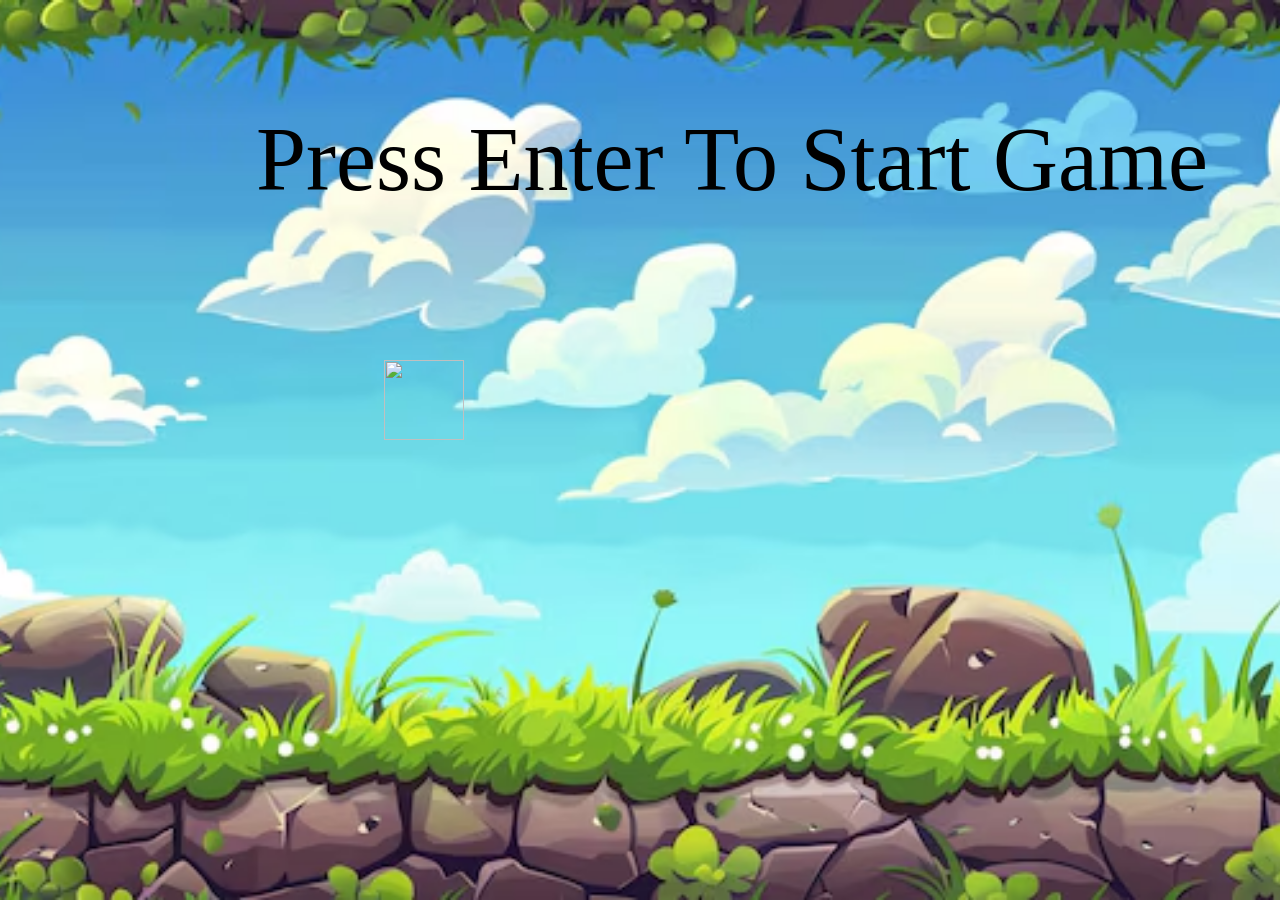
==== index.html @ 36909b4f "Refactor index.html for Flappy Bird game Updated HTML structure and modified image sources." ====
<!DOCTYPE html>
<html>
  <head>
    <link rel="icon" type="image/png" href="favicon.ico">
    <title>Flappy Bird</title>
    <link rel="stylesheet" href="test.css">
  </head>
  <body>  
    <div class="background"></div>
    <img class="bird" src="Bird.png">
    <div class="message">Press Enter To Start Game</div>
    <div class="score">
      <span class="score_title"></span>
      <span class="score_val"></span>
    </div>
    <script src="test.js"></script>
  </body>
</html>
---- test.css ----
* {
    margin: 0;
    padding: 0;
    box-sizing: border-box;
  }
  
  body {
    height: 100vh;
    width: 100vw;
  }
  
  .background {
    height: 100vh;
    width: 100vw;
    background-image: url(bg\ bird2);
    background-size: cover;
    background-position: center;
    background-repeat: no-repeat;
  }
  
  .bird {
    height: 80px;
    width: 80px;
    position: fixed;
    top: 40vh;
    left: 30vw;
    z-index: 100;
  }
  
  .pipe_sprite {
    position: fixed;
    top: 40vh;
    left: 100vw;
    height: 70vh;
    width: 6vw;
    background-color: green;
  }
  
  .message {
    position: fixed;
    z-index: 10;
    height: 10vh;
    font-size: 10vh;
    font-weight: 100;
    color: black;
    top: 12vh;
    left: 20vw;
    text-align: center;
  }
  
  .score {
    position: fixed;
    z-index: 10;
    height: 10vh;
    font-size: 10vh;
    font-weight: 100;
    color: black;
    top: 0;
    left: 0;
  }
  
  .score_val {
    color: gold;
  }
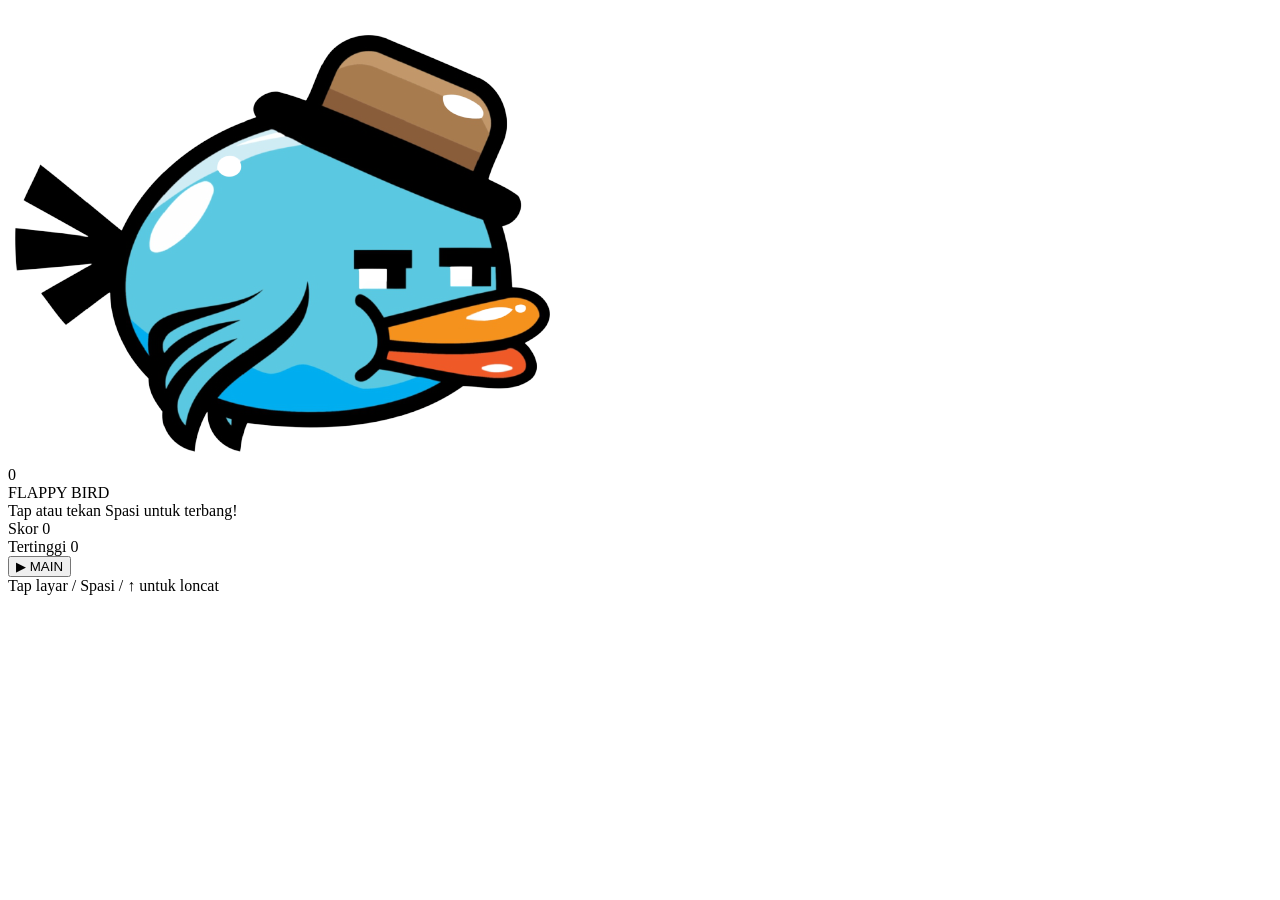
==== commit acd1b3a8: "Update index.html" ====
--- a/index.html
+++ b/index.html
@@ -1,18 +1,42 @@
 <!DOCTYPE html>
-<html>
+<html lang="id">
   <head>
-    <link rel="icon" type="image/png" href="favicon.ico">
+    <meta charset="UTF-8" />
+    <meta name="viewport" content="width=device-width, initial-scale=1.0, user-scalable=no" />
     <title>Flappy Bird</title>
-    <link rel="stylesheet" href="test.css">
+    <link rel="stylesheet" href="tes.css" />
   </head>
-  <body>  
-    <div class="background"></div>
-    <img class="bird" src="Bird.png">
-    <div class="message">Press Enter To Start Game</div>
-    <div class="score">
-      <span class="score_title"></span>
-      <span class="score_val"></span>
+  <body>
+    <div id="game-root">
+      <div id="bg"></div>
+      <div id="ground"></div>
+      <div id="bird-container">
+        <img id="bird-img" src="Bird-2.png" alt="bird" />
+      </div>
+      <div id="score-display">
+        <div id="score-num">0</div>
+      </div>
+      <div id="flash"></div>
+      <div id="overlay">
+        <div id="panel">
+          <div id="medal"></div>
+          <div id="panel-title">FLAPPY BIRD</div>
+          <div id="panel-sub">Tap atau tekan Spasi untuk terbang!</div>
+          <div id="score-rows">
+            <div class="score-row">
+              <span class="score-label">Skor</span>
+              <span class="score-value" id="cur-score-val">0</span>
+            </div>
+            <div class="score-row">
+              <span class="score-label">Tertinggi</span>
+              <span class="score-value gold" id="high-score-val">0</span>
+            </div>
+          </div>
+          <button id="play-btn">▶  MAIN</button>
+        </div>
+        <div id="hint">Tap layar / Spasi / ↑ untuk loncat</div>
+      </div>
     </div>
-    <script src="test.js"></script>
+    <script src="game.js"></script>
   </body>
 </html>
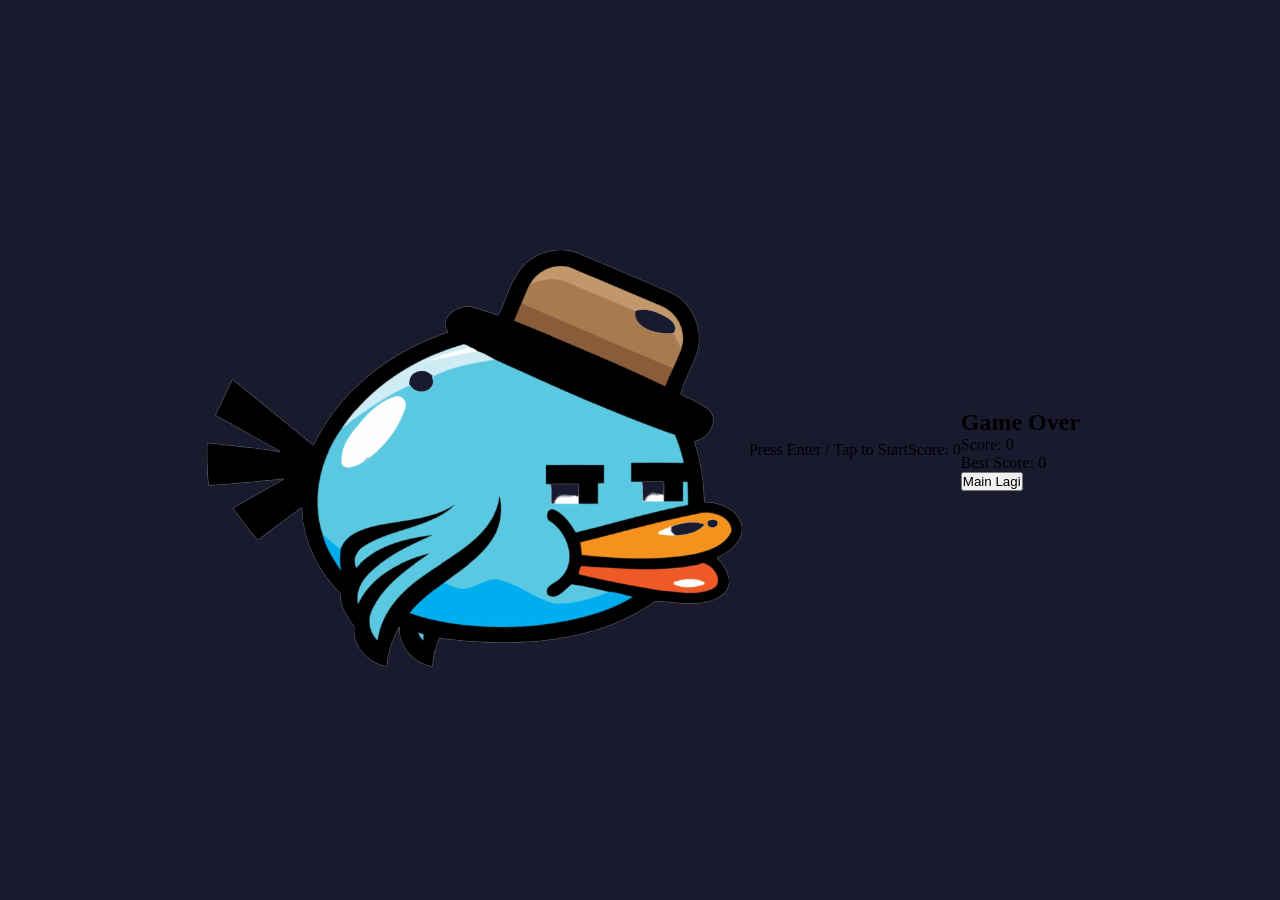
==== commit 95f93852: "Update index.html" ====
--- a/index.html
+++ b/index.html
@@ -1,42 +1,36 @@
 <!DOCTYPE html>
 <html lang="id">
   <head>
-    <meta charset="UTF-8" />
-    <meta name="viewport" content="width=device-width, initial-scale=1.0, user-scalable=no" />
+    <meta charset="UTF-8">
+    <!-- Meta viewport wajib supaya responsive di HP -->
+    <meta name="viewport" content="width=device-width, initial-scale=1.0, maximum-scale=1.0, user-scalable=no">
+    <link rel="icon" type="image/png" href="favicon.ico">
     <title>Flappy Bird</title>
-    <link rel="stylesheet" href="tes.css" />
+    <link rel="stylesheet" href="test.css">
   </head>
-  <body>
-    <div id="game-root">
-      <div id="bg"></div>
-      <div id="ground"></div>
-      <div id="bird-container">
-        <img id="bird-img" src="Bird-2.png" alt="bird" />
+  <body>  
+    <div class="background"></div>
+    <img class="bird" src="Bird-2.png" alt="Bird">
+    
+    <!-- Pesan Awal -->
+    <div class="message">Press Enter / Tap to Start</div>
+    
+    <!-- Skor Realtime saat main -->
+    <div class="score">
+      <span class="score_title">Score: </span>
+      <span class="score_val">0</span>
+    </div>
+
+    <!-- Pop-up Game Over (Sembunyikan dulu pakai CSS) -->
+    <div class="game-over-screen" id="gameOverScreen">
+      <h2>Game Over</h2>
+      <div class="result-box">
+        <p>Score: <span id="currentScore">0</span></p>
+        <p>Best Score: <span id="bestScore">0</span></p>
       </div>
-      <div id="score-display">
-        <div id="score-num">0</div>
-      </div>
-      <div id="flash"></div>
-      <div id="overlay">
-        <div id="panel">
-          <div id="medal"></div>
-          <div id="panel-title">FLAPPY BIRD</div>
-          <div id="panel-sub">Tap atau tekan Spasi untuk terbang!</div>
-          <div id="score-rows">
-            <div class="score-row">
-              <span class="score-label">Skor</span>
-              <span class="score-value" id="cur-score-val">0</span>
-            </div>
-            <div class="score-row">
-              <span class="score-label">Tertinggi</span>
-              <span class="score-value gold" id="high-score-val">0</span>
-            </div>
-          </div>
-          <button id="play-btn">▶  MAIN</button>
-        </div>
-        <div id="hint">Tap layar / Spasi / ↑ untuk loncat</div>
-      </div>
+      <button id="restartBtn">Main Lagi</button>
     </div>
-    <script src="game.js"></script>
+
+    <script src="test.js"></script>
   </body>
 </html>
--- a/test.css
+++ b/test.css
@@ -0,0 +1,267 @@
+* {
+  margin: 0;
+  padding: 0;
+  box-sizing: border-box;
+}
+
+body {
+  height: 100vh;
+  width: 100vw;
+  display: flex;
+  align-items: center;
+  justify-content: center;
+  background: #1a1a2e;
+  overflow: hidden;
+}
+
+#game-root {
+  position: relative;
+  width: 100vw;
+  max-width: 480px;
+  height: 100vh;
+  max-height: 700px;
+  overflow: hidden;
+  border-radius: 0;
+  cursor: pointer;
+  user-select: none;
+}
+
+@media (min-width: 500px) {
+  #game-root {
+    border-radius: 16px;
+    box-shadow: 0 20px 60px rgba(0, 0, 0, 0.6);
+  }
+}
+
+/* Background */
+#bg {
+  position: absolute;
+  inset: 0;
+  background-image: url('bg-flappy-bird.gif');
+  background-size: cover;
+  background-position: center;
+  background-repeat: no-repeat;
+}
+
+/* Ground */
+#ground {
+  position: absolute;
+  bottom: 0;
+  left: 0;
+  right: 0;
+  height: 60px;
+  background: repeating-linear-gradient(
+    90deg,
+    #5d4037 0px,
+    #5d4037 40px,
+    #4e342e 40px,
+    #4e342e 80px
+  );
+  border-top: 4px solid #8bc34a;
+  z-index: 10;
+}
+
+/* Bird */
+#bird-container {
+  position: absolute;
+  z-index: 20;
+  width: 56px;
+  height: 56px;
+}
+
+#bird-img {
+  width: 56px;
+  height: 56px;
+  display: block;
+  filter: drop-shadow(2px 2px 3px rgba(0, 0, 0, 0.4));
+}
+
+/* Pipes */
+.pipe {
+  position: absolute;
+  z-index: 5;
+  display: flex;
+  flex-direction: column;
+  width: 68px;
+}
+
+.pipe-body {
+  background: linear-gradient(
+    90deg,
+    #33691e 0%,
+    #558b2f 30%,
+    #7cb342 60%,
+    #558b2f 80%,
+    #33691e 100%
+  );
+  width: 58px;
+  border: 2px solid #1b5e20;
+  flex: 1;
+}
+
+.pipe-cap {
+  background: linear-gradient(
+    90deg,
+    #2e7d32 0%,
+    #43a047 30%,
+    #66bb6a 60%,
+    #43a047 80%,
+    #2e7d32 100%
+  );
+  width: 68px;
+  height: 24px;
+  border: 2px solid #1b5e20;
+}
+
+.pipe-cap.top-cap {
+  border-radius: 0 0 6px 6px;
+  border-top: none;
+}
+
+.pipe-cap.bot-cap {
+  border-radius: 6px 6px 0 0;
+  border-bottom: none;
+}
+
+/* Score */
+#score-display {
+  position: absolute;
+  top: 20px;
+  left: 0;
+  right: 0;
+  text-align: center;
+  z-index: 30;
+  pointer-events: none;
+}
+
+#score-num {
+  font-size: 52px;
+  font-weight: 900;
+  color: white;
+  text-shadow: 0 4px 0 rgba(0, 0, 0, 0.35), 0 0 12px rgba(0, 0, 0, 0.2);
+  font-family: 'Arial Black', Arial, sans-serif;
+  letter-spacing: 2px;
+}
+
+/* Flash effect */
+#flash {
+  position: absolute;
+  inset: 0;
+  background: white;
+  z-index: 35;
+  opacity: 0;
+  pointer-events: none;
+  transition: opacity 0.12s ease;
+}
+
+/* Overlay */
+#overlay {
+  position: absolute;
+  inset: 0;
+  background: rgba(0, 0, 0, 0.52);
+  z-index: 40;
+  display: flex;
+  flex-direction: column;
+  align-items: center;
+  justify-content: center;
+  gap: 14px;
+}
+
+/* Panel */
+#panel {
+  background: rgba(255, 255, 255, 0.96);
+  border-radius: 20px;
+  padding: 28px 36px 24px;
+  text-align: center;
+  box-shadow: 0 8px 32px rgba(0, 0, 0, 0.3);
+  min-width: 270px;
+}
+
+#medal {
+  font-size: 40px;
+  margin-bottom: 4px;
+  min-height: 48px;
+  line-height: 1.2;
+}
+
+#panel-title {
+  font-size: 30px;
+  font-weight: 900;
+  color: #e65100;
+  font-family: 'Arial Black', Arial, sans-serif;
+  margin-bottom: 4px;
+  letter-spacing: 1px;
+}
+
+#panel-sub {
+  font-size: 14px;
+  color: #888;
+  margin-bottom: 16px;
+}
+
+/* Score rows (muncul saat game over) */
+#score-rows {
+  display: none;
+  margin-bottom: 4px;
+}
+
+.score-row {
+  display: flex;
+  justify-content: space-between;
+  align-items: center;
+  background: #f5f5f5;
+  border-radius: 10px;
+  padding: 10px 18px;
+  margin-bottom: 8px;
+}
+
+.score-label {
+  font-size: 13px;
+  font-weight: 700;
+  color: #999;
+  text-transform: uppercase;
+  letter-spacing: 0.5px;
+}
+
+.score-value {
+  font-size: 24px;
+  font-weight: 900;
+  color: #333;
+  font-family: 'Arial Black', Arial, sans-serif;
+}
+
+.score-value.gold {
+  color: #f9a825;
+}
+
+/* Play button */
+#play-btn {
+  margin-top: 16px;
+  background: linear-gradient(180deg, #ff8f00, #e65100);
+  color: white;
+  border: none;
+  border-radius: 50px;
+  padding: 14px 52px;
+  font-size: 18px;
+  font-weight: 900;
+  font-family: 'Arial Black', Arial, sans-serif;
+  cursor: pointer;
+  box-shadow: 0 5px 0 #bf360c, 0 8px 16px rgba(0, 0, 0, 0.2);
+  transition: transform 0.1s, box-shadow 0.1s;
+  letter-spacing: 1px;
+  display: block;
+  width: 100%;
+}
+
+#play-btn:active {
+  transform: translateY(3px);
+  box-shadow: 0 2px 0 #bf360c;
+}
+
+/* Hint text */
+#hint {
+  font-size: 13px;
+  color: rgba(255, 255, 255, 0.75);
+  text-align: center;
+  text-shadow: 0 1px 3px rgba(0, 0, 0, 0.5);
+}
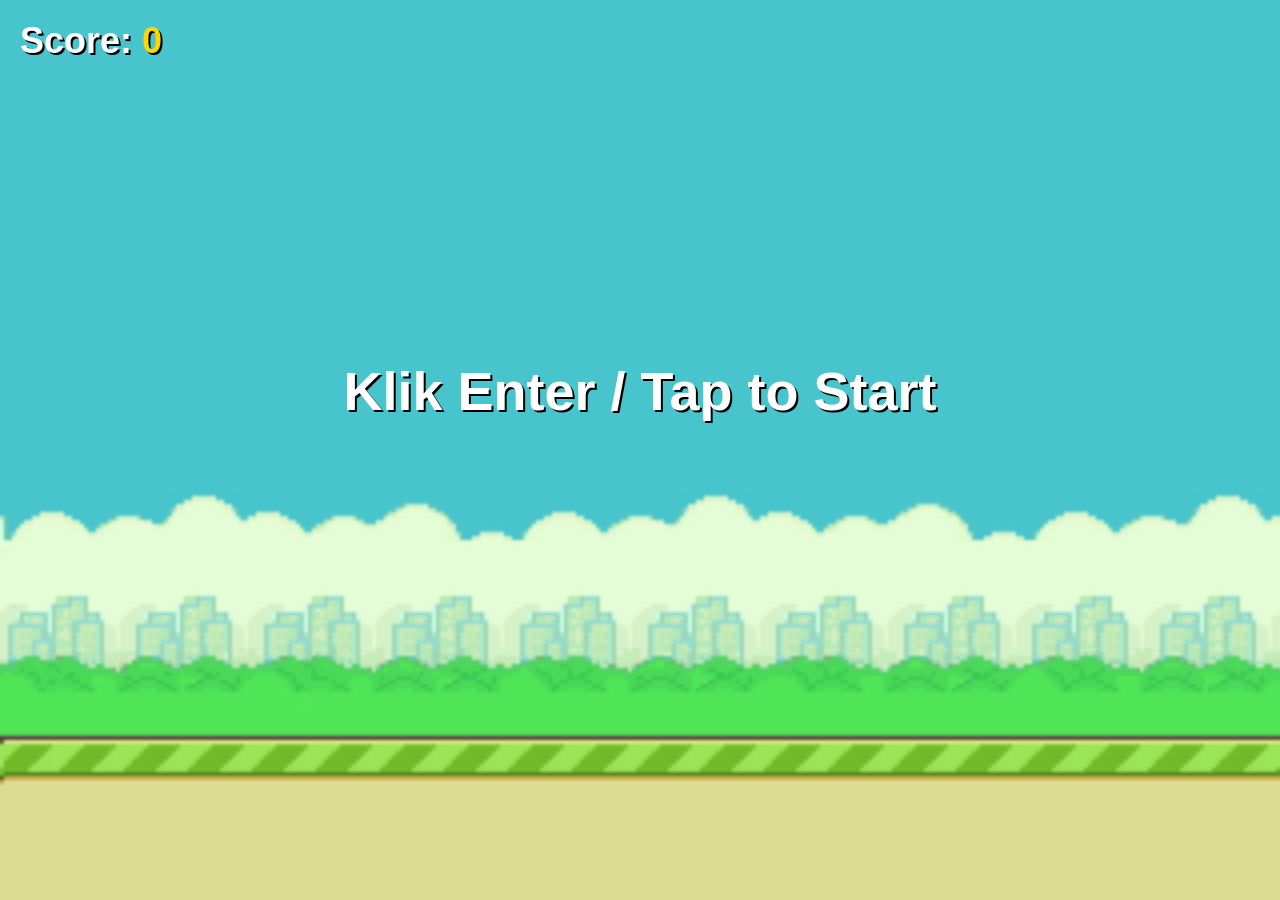
==== commit 1f2ba9fc: "Update index.html" ====
--- a/index.html
+++ b/index.html
@@ -2,7 +2,6 @@
 <html lang="id">
   <head>
     <meta charset="UTF-8">
-    <!-- Meta viewport wajib supaya responsive di HP -->
     <meta name="viewport" content="width=device-width, initial-scale=1.0, maximum-scale=1.0, user-scalable=no">
     <link rel="icon" type="image/png" href="favicon.ico">
     <title>Flappy Bird</title>
@@ -12,16 +11,13 @@
     <div class="background"></div>
     <img class="bird" src="Bird-2.png" alt="Bird">
     
-    <!-- Pesan Awal -->
-    <div class="message">Press Enter / Tap to Start</div>
+    <div class="message">Klik Enter / Tap to Start</div>
     
-    <!-- Skor Realtime saat main -->
     <div class="score">
       <span class="score_title">Score: </span>
       <span class="score_val">0</span>
     </div>
 
-    <!-- Pop-up Game Over (Sembunyikan dulu pakai CSS) -->
     <div class="game-over-screen" id="gameOverScreen">
       <h2>Game Over</h2>
       <div class="result-box">
@@ -30,7 +26,10 @@
       </div>
       <button id="restartBtn">Main Lagi</button>
     </div>
+    
+    <audio id="soundJump" src="jump.mp3" preload="auto"></audio>
+    <audio id="soundCrash" src="crash.wav" preload="auto"></audio>
 
-    <script src="test.js"></script>
+    <script src="test.js" defer></script>
   </body>
 </html>
--- a/test.css
+++ b/test.css
@@ -2,266 +2,135 @@
   margin: 0;
   padding: 0;
   box-sizing: border-box;
+  font-family: Arial, sans-serif;
+  /* Mencegah double-tap zoom di HP */
+  touch-action: manipulation; 
+  user-select: none;
 }
 
 body {
   height: 100vh;
   width: 100vw;
-  display: flex;
-  align-items: center;
-  justify-content: center;
-  background: #1a1a2e;
   overflow: hidden;
+  background-color: #000;
 }
 
-#game-root {
-  position: relative;
+.background {
+  height: 100vh;
   width: 100vw;
-  max-width: 480px;
-  height: 100vh;
-  max-height: 700px;
-  overflow: hidden;
-  border-radius: 0;
-  cursor: pointer;
-  user-select: none;
-}
-
-@media (min-width: 500px) {
-  #game-root {
-    border-radius: 16px;
-    box-shadow: 0 20px 60px rgba(0, 0, 0, 0.6);
-  }
-}
-
-/* Background */
-#bg {
-  position: absolute;
-  inset: 0;
   background-image: url('bg-flappy-bird.gif');
   background-size: cover;
   background-position: center;
   background-repeat: no-repeat;
+  position: absolute;
+  top: 0;
+  left: 0;
+  z-index: 1;
 }
 
-/* Ground */
-#ground {
-  position: absolute;
-  bottom: 0;
-  left: 0;
-  right: 0;
-  height: 60px;
-  background: repeating-linear-gradient(
-    90deg,
-    #5d4037 0px,
-    #5d4037 40px,
-    #4e342e 40px,
-    #4e342e 80px
-  );
-  border-top: 4px solid #8bc34a;
-  z-index: 10;
+.bird {
+  height: 50px; /* Diperkecil sedikit agar lebih pas di HP */
+  width: 50px;
+  position: fixed;
+  top: 40vh;
+  left: 20vw;
+  z-index: 100;
+  display: none; /* Muncul setelah game mulai */
 }
 
-/* Bird */
-#bird-container {
-  position: absolute;
-  z-index: 20;
-  width: 56px;
-  height: 56px;
+/* Pipe Atas dan Bawah */
+.pipe_sprite {
+  position: fixed;
+  left: 100vw;
+  width: 55px; /* Standar ukuran pipa */
+  background-color: green;
+  border: 3px solid #000;
+  border-radius: 5px;
+  z-index: 5;
 }
 
-#bird-img {
-  width: 56px;
-  height: 56px;
-  display: block;
-  filter: drop-shadow(2px 2px 3px rgba(0, 0, 0, 0.4));
+.message {
+  position: fixed;
+  z-index: 10;
+  width: 100%;
+  font-size: 5vh;
+  font-weight: bold;
+  color: white;
+  text-shadow: 2px 2px #000;
+  top: 40vh;
+  text-align: center;
+  cursor: pointer;
 }
 
-/* Pipes */
-.pipe {
-  position: absolute;
-  z-index: 5;
-  display: flex;
-  flex-direction: column;
-  width: 68px;
+.score {
+  position: fixed;
+  z-index: 10;
+  font-size: 4vh;
+  font-weight: bold;
+  color: white;
+  text-shadow: 2px 2px #000;
+  top: 20px;
+  left: 20px;
 }
 
-.pipe-body {
-  background: linear-gradient(
-    90deg,
-    #33691e 0%,
-    #558b2f 30%,
-    #7cb342 60%,
-    #558b2f 80%,
-    #33691e 100%
-  );
-  width: 58px;
-  border: 2px solid #1b5e20;
-  flex: 1;
+.score_val {
+  color: gold;
 }
 
-.pipe-cap {
-  background: linear-gradient(
-    90deg,
-    #2e7d32 0%,
-    #43a047 30%,
-    #66bb6a 60%,
-    #43a047 80%,
-    #2e7d32 100%
-  );
-  width: 68px;
-  height: 24px;
-  border: 2px solid #1b5e20;
+/* Pop-up Game Over */
+.game-over-screen {
+  display: none; /* Ditampilkan via JS */
+  position: fixed;
+  top: 50%;
+  left: 50%;
+  transform: translate(-50%, -50%);
+  background: rgba(0, 0, 0, 0.85);
+  color: white;
+  padding: 30px;
+  border-radius: 15px;
+  text-align: center;
+  z-index: 200;
+  border: 4px solid gold;
+  min-width: 280px;
 }
 
-.pipe-cap.top-cap {
-  border-radius: 0 0 6px 6px;
-  border-top: none;
+.game-over-screen h2 {
+  font-size: 4vh;
+  color: #ff4a4a;
+  margin-bottom: 15px;
 }
 
-.pipe-cap.bot-cap {
-  border-radius: 6px 6px 0 0;
-  border-bottom: none;
+.result-box p {
+  font-size: 2.5vh;
+  margin: 10px 0;
 }
 
-/* Score */
-#score-display {
-  position: absolute;
-  top: 20px;
-  left: 0;
-  right: 0;
-  text-align: center;
-  z-index: 30;
-  pointer-events: none;
+#restartBtn {
+  margin-top: 15px;
+  padding: 10px 25px;
+  font-size: 2.5vh;
+  font-weight: bold;
+  background-color: gold;
+  border: none;
+  border-radius: 5px;
+  cursor: pointer;
+  color: black;
 }
 
-#score-num {
-  font-size: 52px;
-  font-weight: 900;
-  color: white;
-  text-shadow: 0 4px 0 rgba(0, 0, 0, 0.35), 0 0 12px rgba(0, 0, 0, 0.2);
-  font-family: 'Arial Black', Arial, sans-serif;
-  letter-spacing: 2px;
+#restartBtn:active {
+  background-color: orange;
 }
 
-/* Flash effect */
-#flash {
-  position: absolute;
-  inset: 0;
-  background: white;
-  z-index: 35;
-  opacity: 0;
-  pointer-events: none;
-  transition: opacity 0.12s ease;
+/* Responsive Scaling untuk Layar Laptop/Desktop */
+@media (min-width: 768px) {
+  .bird {
+    width: 60px;
+    height: 60px;
+  }
+  .pipe_sprite {
+    width: 80px;
+  }
+  .message {
+    font-size: 6vh;
+  }
 }
-
-/* Overlay */
-#overlay {
-  position: absolute;
-  inset: 0;
-  background: rgba(0, 0, 0, 0.52);
-  z-index: 40;
-  display: flex;
-  flex-direction: column;
-  align-items: center;
-  justify-content: center;
-  gap: 14px;
-}
-
-/* Panel */
-#panel {
-  background: rgba(255, 255, 255, 0.96);
-  border-radius: 20px;
-  padding: 28px 36px 24px;
-  text-align: center;
-  box-shadow: 0 8px 32px rgba(0, 0, 0, 0.3);
-  min-width: 270px;
-}
-
-#medal {
-  font-size: 40px;
-  margin-bottom: 4px;
-  min-height: 48px;
-  line-height: 1.2;
-}
-
-#panel-title {
-  font-size: 30px;
-  font-weight: 900;
-  color: #e65100;
-  font-family: 'Arial Black', Arial, sans-serif;
-  margin-bottom: 4px;
-  letter-spacing: 1px;
-}
-
-#panel-sub {
-  font-size: 14px;
-  color: #888;
-  margin-bottom: 16px;
-}
-
-/* Score rows (muncul saat game over) */
-#score-rows {
-  display: none;
-  margin-bottom: 4px;
-}
-
-.score-row {
-  display: flex;
-  justify-content: space-between;
-  align-items: center;
-  background: #f5f5f5;
-  border-radius: 10px;
-  padding: 10px 18px;
-  margin-bottom: 8px;
-}
-
-.score-label {
-  font-size: 13px;
-  font-weight: 700;
-  color: #999;
-  text-transform: uppercase;
-  letter-spacing: 0.5px;
-}
-
-.score-value {
-  font-size: 24px;
-  font-weight: 900;
-  color: #333;
-  font-family: 'Arial Black', Arial, sans-serif;
-}
-
-.score-value.gold {
-  color: #f9a825;
-}
-
-/* Play button */
-#play-btn {
-  margin-top: 16px;
-  background: linear-gradient(180deg, #ff8f00, #e65100);
-  color: white;
-  border: none;
-  border-radius: 50px;
-  padding: 14px 52px;
-  font-size: 18px;
-  font-weight: 900;
-  font-family: 'Arial Black', Arial, sans-serif;
-  cursor: pointer;
-  box-shadow: 0 5px 0 #bf360c, 0 8px 16px rgba(0, 0, 0, 0.2);
-  transition: transform 0.1s, box-shadow 0.1s;
-  letter-spacing: 1px;
-  display: block;
-  width: 100%;
-}
-
-#play-btn:active {
-  transform: translateY(3px);
-  box-shadow: 0 2px 0 #bf360c;
-}
-
-/* Hint text */
-#hint {
-  font-size: 13px;
-  color: rgba(255, 255, 255, 0.75);
-  text-align: center;
-  text-shadow: 0 1px 3px rgba(0, 0, 0, 0.5);
-}
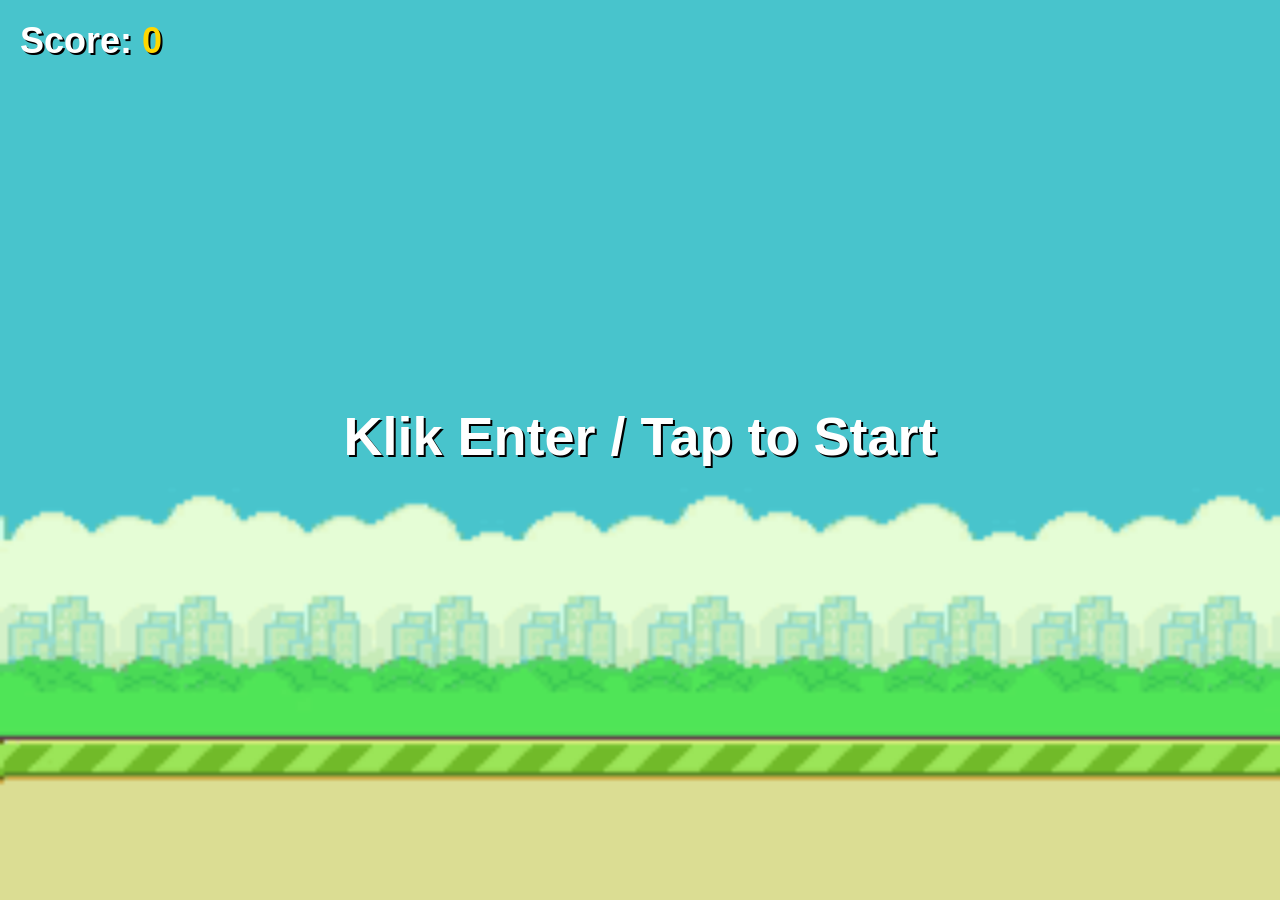
==== commit 2905fd31: "Update index.html" ====
--- a/index.html
+++ b/index.html
@@ -26,8 +26,10 @@
       </div>
       <button id="restartBtn">Main Lagi</button>
     </div>
-    
+
+    <audio id="bgMusic" src="start.mp3" preload="auto" loop></audio>
     <audio id="soundJump" src="jump.mp3" preload="auto"></audio>
+    <audio id="soundPoint" src="point.wav" preload="auto"></audio>
     <audio id="soundCrash" src="crash.wav" preload="auto"></audio>
 
     <script src="test.js" defer></script>
--- a/test.css
+++ b/test.css
@@ -2,8 +2,8 @@
   margin: 0;
   padding: 0;
   box-sizing: border-box;
-  font-family: Arial, sans-serif;
-  /* Mencegah double-tap zoom di HP */
+  font-family: 'Arial', sans-serif;
+  /* Anti double-tap zoom di HP supaya responsif */
   touch-action: manipulation; 
   user-select: none;
 }
@@ -29,23 +29,23 @@
 }
 
 .bird {
-  height: 50px; /* Diperkecil sedikit agar lebih pas di HP */
+  height: 50px;
   width: 50px;
   position: fixed;
   top: 40vh;
   left: 20vw;
   z-index: 100;
-  display: none; /* Muncul setelah game mulai */
+  display: none; /* Muncul hanya saat game mulai */
 }
 
-/* Pipe Atas dan Bawah */
+/* Pipa Game */
 .pipe_sprite {
   position: fixed;
   left: 100vw;
-  width: 55px; /* Standar ukuran pipa */
+  width: 60px;
   background-color: green;
   border: 3px solid #000;
-  border-radius: 5px;
+  border-radius: 4px;
   z-index: 5;
 }
 
@@ -53,13 +53,12 @@
   position: fixed;
   z-index: 10;
   width: 100%;
-  font-size: 5vh;
+  font-size: 4.5vh;
   font-weight: bold;
   color: white;
   text-shadow: 2px 2px #000;
-  top: 40vh;
+  top: 45vh;
   text-align: center;
-  cursor: pointer;
 }
 
 .score {
@@ -77,14 +76,14 @@
   color: gold;
 }
 
-/* Pop-up Game Over */
+/* Tampilan Pop-up Game Over */
 .game-over-screen {
-  display: none; /* Ditampilkan via JS */
+  display: none; 
   position: fixed;
   top: 50%;
   left: 50%;
   transform: translate(-50%, -50%);
-  background: rgba(0, 0, 0, 0.85);
+  background: rgba(0, 0, 0, 0.9);
   color: white;
   padding: 30px;
   border-radius: 15px;
@@ -92,6 +91,7 @@
   z-index: 200;
   border: 4px solid gold;
   min-width: 280px;
+  box-shadow: 0px 0px 15px rgba(0, 0, 0, 0.5);
 }
 
 .game-over-screen h2 {
@@ -107,21 +107,22 @@
 
 #restartBtn {
   margin-top: 15px;
-  padding: 10px 25px;
-  font-size: 2.5vh;
+  padding: 12px 30px;
+  font-size: 2.3vh;
   font-weight: bold;
   background-color: gold;
   border: none;
   border-radius: 5px;
   cursor: pointer;
   color: black;
+  transition: 0.1s;
 }
 
 #restartBtn:active {
   background-color: orange;
 }
 
-/* Responsive Scaling untuk Layar Laptop/Desktop */
+/* Responsivitas untuk Layar Laptop/Desktop */
 @media (min-width: 768px) {
   .bird {
     width: 60px;
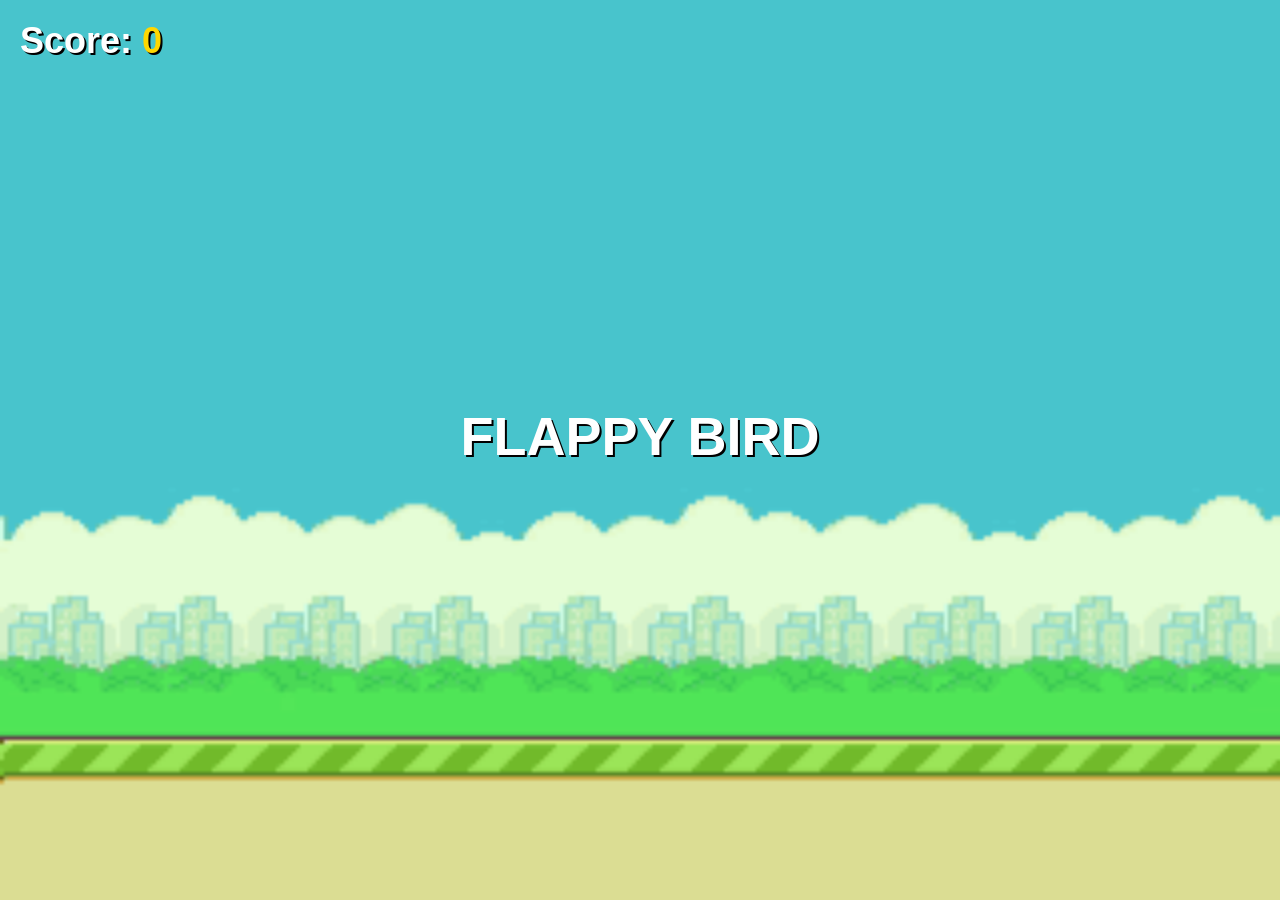
==== commit 2432a2f0: "Update index.html" ====
--- a/index.html
+++ b/index.html
@@ -1,37 +1,40 @@
 <!DOCTYPE html>
 <html lang="id">
-  <head>
+<head>
     <meta charset="UTF-8">
     <meta name="viewport" content="width=device-width, initial-scale=1.0, maximum-scale=1.0, user-scalable=no">
-    <link rel="icon" type="image/png" href="favicon.ico">
-    <title>Flappy Bird</title>
+    <title>Game Flappy Bird</title>
     <link rel="stylesheet" href="test.css">
-  </head>
-  <body>  
+</head>
+<body>
     <div class="background"></div>
     <img class="bird" src="Bird-2.png" alt="Bird">
-    
-    <div class="message">Klik Enter / Tap to Start</div>
-    
+
+    <div class="message-container">
+        <div class="message">FLAPPY BIRD</div>
+        <button id="startBtn">START GAME</button>
+        <p class="hint">Press Enter or Tap to Start</p>
+    </div>
+
     <div class="score">
-      <span class="score_title">Score: </span>
-      <span class="score_val">0</span>
+        <span class="score_title">Score: </span>
+        <span class="score_val">0</span>
     </div>
 
     <div class="game-over-screen" id="gameOverScreen">
-      <h2>Game Over</h2>
-      <div class="result-box">
-        <p>Score: <span id="currentScore">0</span></p>
-        <p>Best Score: <span id="bestScore">0</span></p>
-      </div>
-      <button id="restartBtn">Main Lagi</button>
+        <h2>GAME OVER</h2>
+        <div class="result-box">
+            <p>Score: <span id="currentScore">0</span></p>
+            <p>Best Score: <span id="bestScore">0</span></p>
+        </div>
+        <button id="restartBtn">MAIN LAGI</button>
     </div>
 
-    <audio id="bgMusic" src="start.mp3" preload="auto" loop></audio>
-    <audio id="soundJump" src="jump.mp3" preload="auto"></audio>
-    <audio id="soundPoint" src="point.wav" preload="auto"></audio>
-    <audio id="soundCrash" src="crash.wav" preload="auto"></audio>
+    <audio id="bgMusic" src="start.mp3" loop></audio>
+    <audio id="soundJump" src="jump.mp3"></audio>
+    <audio id="soundPoint" src="point.wav"></audio>
+    <audio id="soundCrash" src="crash.wav"></audio>
 
     <script src="test.js" defer></script>
-  </body>
+</body>
 </html>
